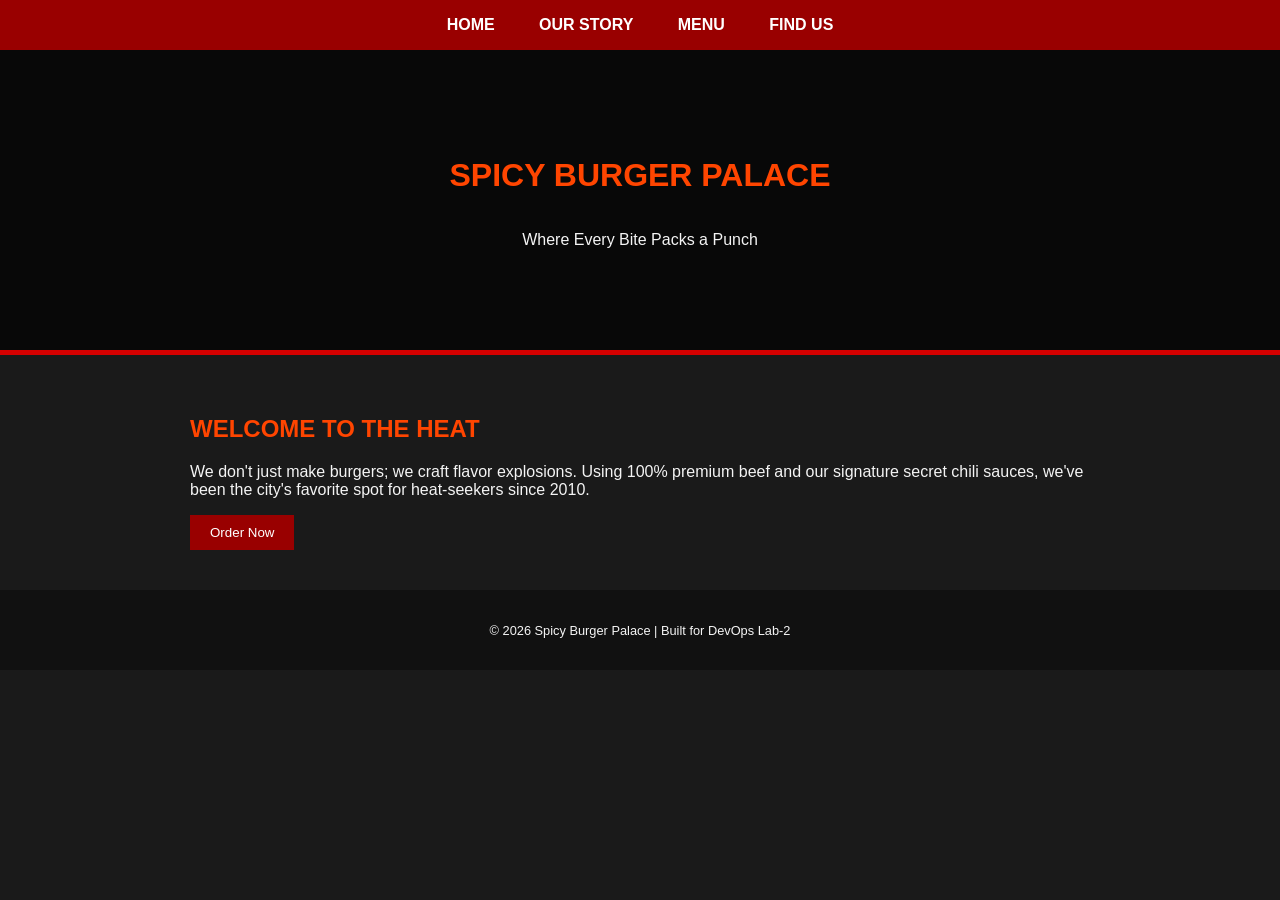
==== Frontend/index.html @ 0aa115f0 "Trigger Pipeline" ====
<!DOCTYPE html>
<html lang="en">
<head>
    <meta charset="UTF-8">
    <title>Spicy Burger Palace | Home</title>
    <link rel="stylesheet" href="style.css">
</head>
<body>
    <nav>
        <a href="index.html">Home</a>
        <a href="about.html">Our Story</a>
        <a href="menu.html">Menu</a>
        <a href="contact.html">Find Us</a>
    </nav>

    <header>
        <h1>Spicy Burger Palace</h1>
        <p>Where Every Bite Packs a Punch</p>
    </header>

    <div class="container">
        <h2>Welcome to the Heat</h2>
        <p>We don't just make burgers; we craft flavor explosions. Using 100% premium beef and our signature secret chili sauces, we've been the city's favorite spot for heat-seekers since 2010.</p>
        <button style="background:#990000; color:white; padding:10px 20px; border:none; cursor:pointer;">Order Now</button>
    </div>

    <footer>
        <p>&copy; 2026 Spicy Burger Palace | Built for DevOps Lab-2</p>
    </footer>
</body>
</html>
---- Frontend/style.css ----
/* style.css */
body {
    font-family: 'Segoe UI', Tahoma, Geneva, Verdana, sans-serif;
    background-color: #1a1a1a; /* Charcoal Black */
    color: #f4f4f4;
    margin: 0;
    padding: 0;
}

nav {
    background-color: #990000; /* Deep Spicy Red */
    padding: 1rem;
    text-align: center;
}

    nav a {
        color: white;
        text-decoration: none;
        margin: 0 20px;
        font-weight: bold;
        text-transform: uppercase;
    }

        nav a:hover {
            color: #ffcc00; /* Burger Yellow/Gold */
        }

header {
    background: linear-gradient(rgba(0,0,0,0.7), rgba(0,0,0,0.7)), url('https://images.unsplash.com/photo-1571091718767-18b5b1457add?ixlib=rb-1.2.1&auto=format&fit=crop&w=1352&q=80');
    background-size: cover;
    height: 300px;
    display: flex;
    flex-direction: column;
    justify-content: center;
    align-items: center;
    text-align: center;
    border-bottom: 5px solid #d40000;
}

.container {
    padding: 40px;
    max-width: 900px;
    margin: auto;
}

h1, h2 {
    color: #ff4500; /* Orange-Red Flame */
    text-transform: uppercase;
}

.menu-item {
    border-left: 4px solid #990000;
    padding-left: 20px;
    margin-bottom: 30px;
}

footer {
    text-align: center;
    padding: 20px;
    background-color: #111;
    font-size: 0.8rem;
}
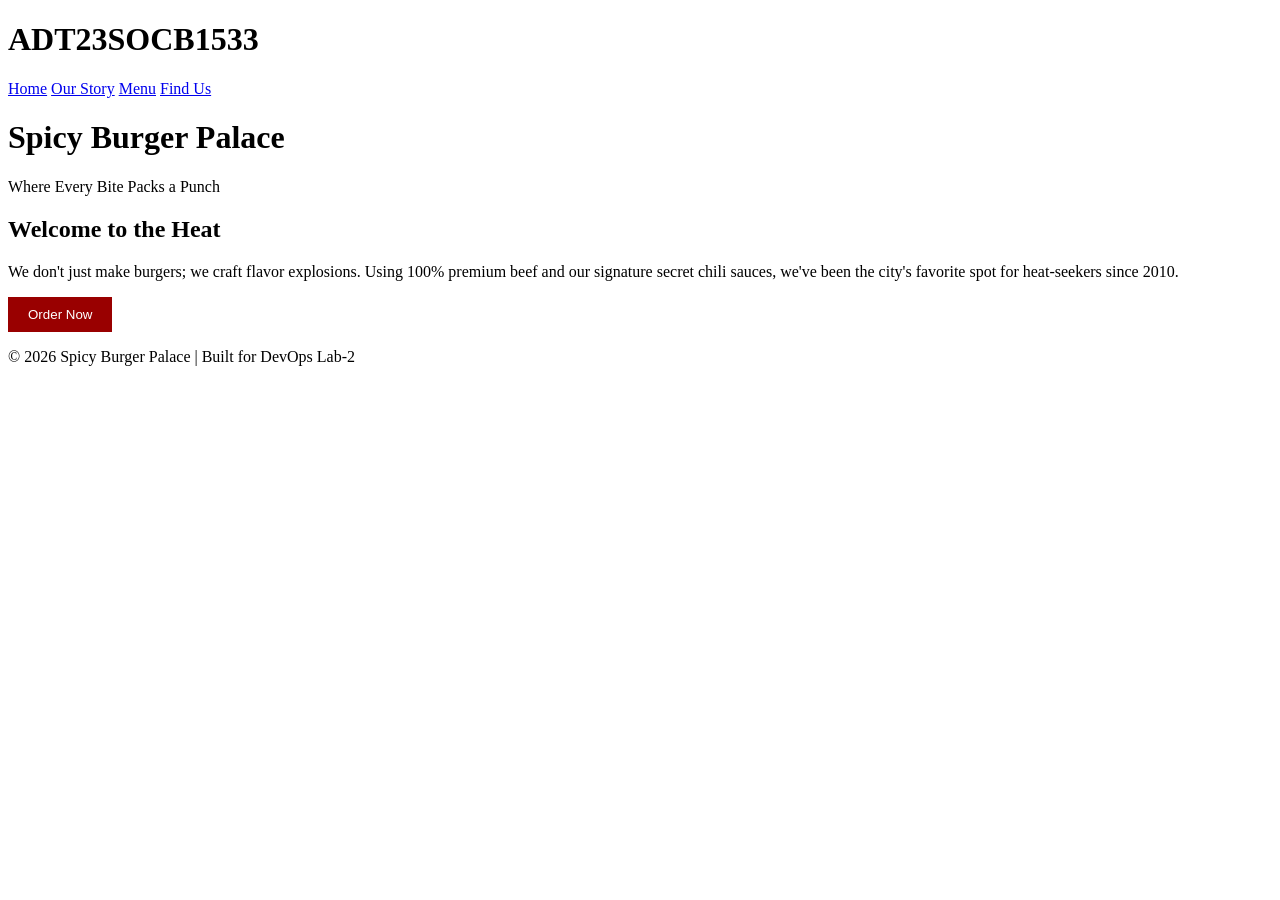
==== commit 3325f091: "Update index.html" ====
--- a/Frontend/index.html
+++ b/Frontend/index.html
@@ -6,6 +6,7 @@
     <link rel="stylesheet" href="style.css">
 </head>
 <body>
+    <h1>ADT23SOCB1533</h1>
     <nav>
         <a href="index.html">Home</a>
         <a href="about.html">Our Story</a>
@@ -28,4 +29,4 @@
         <p>&copy; 2026 Spicy Burger Palace | Built for DevOps Lab-2</p>
     </footer>
 </body>
-</html>+</html>
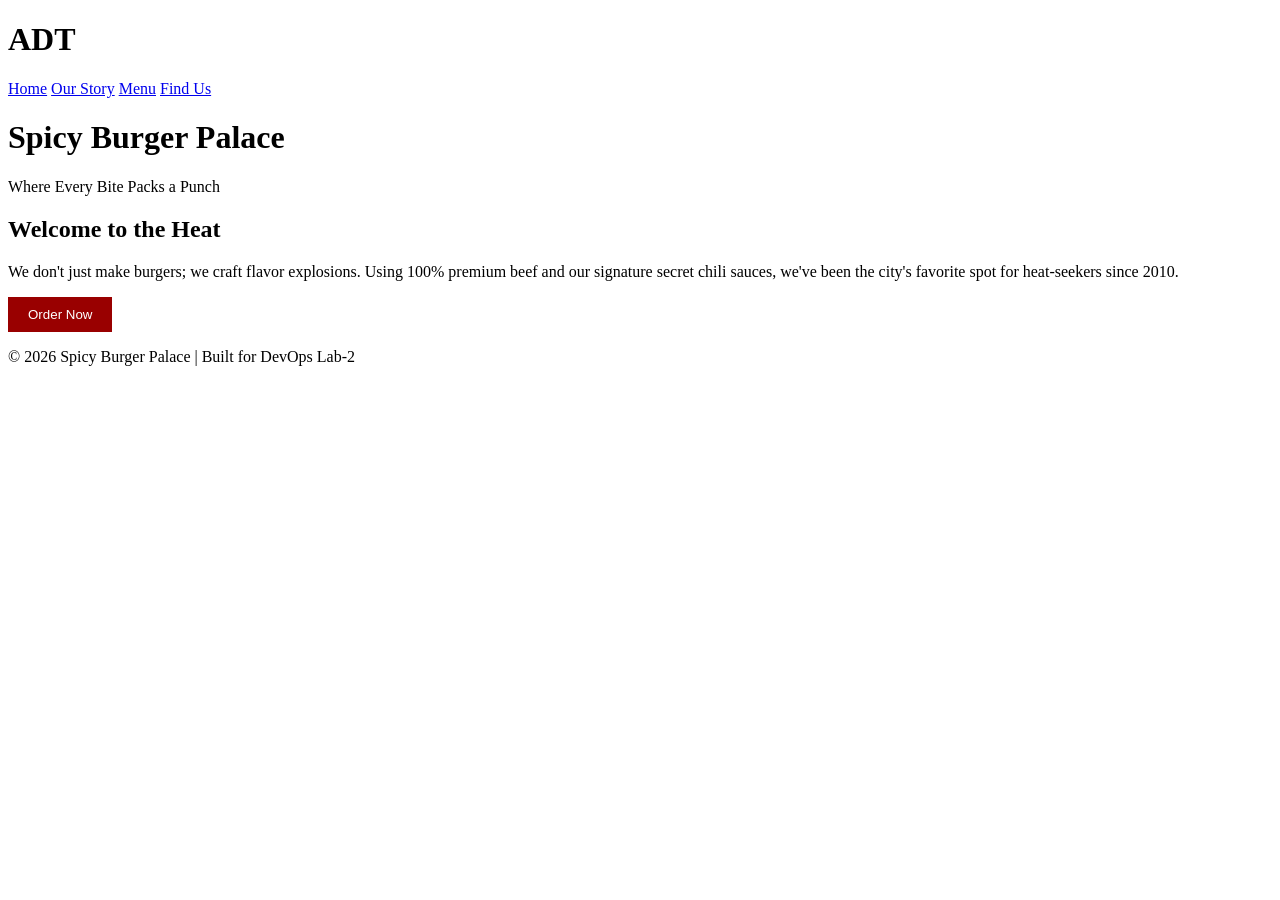
==== commit f11c97b8: "Update index.html" ====
--- a/Frontend/index.html
+++ b/Frontend/index.html
@@ -6,7 +6,7 @@
     <link rel="stylesheet" href="style.css">
 </head>
 <body>
-    <h1>ADT23SOCB1533</h1>
+    <h1>ADT</h1>
     <nav>
         <a href="index.html">Home</a>
         <a href="about.html">Our Story</a>
